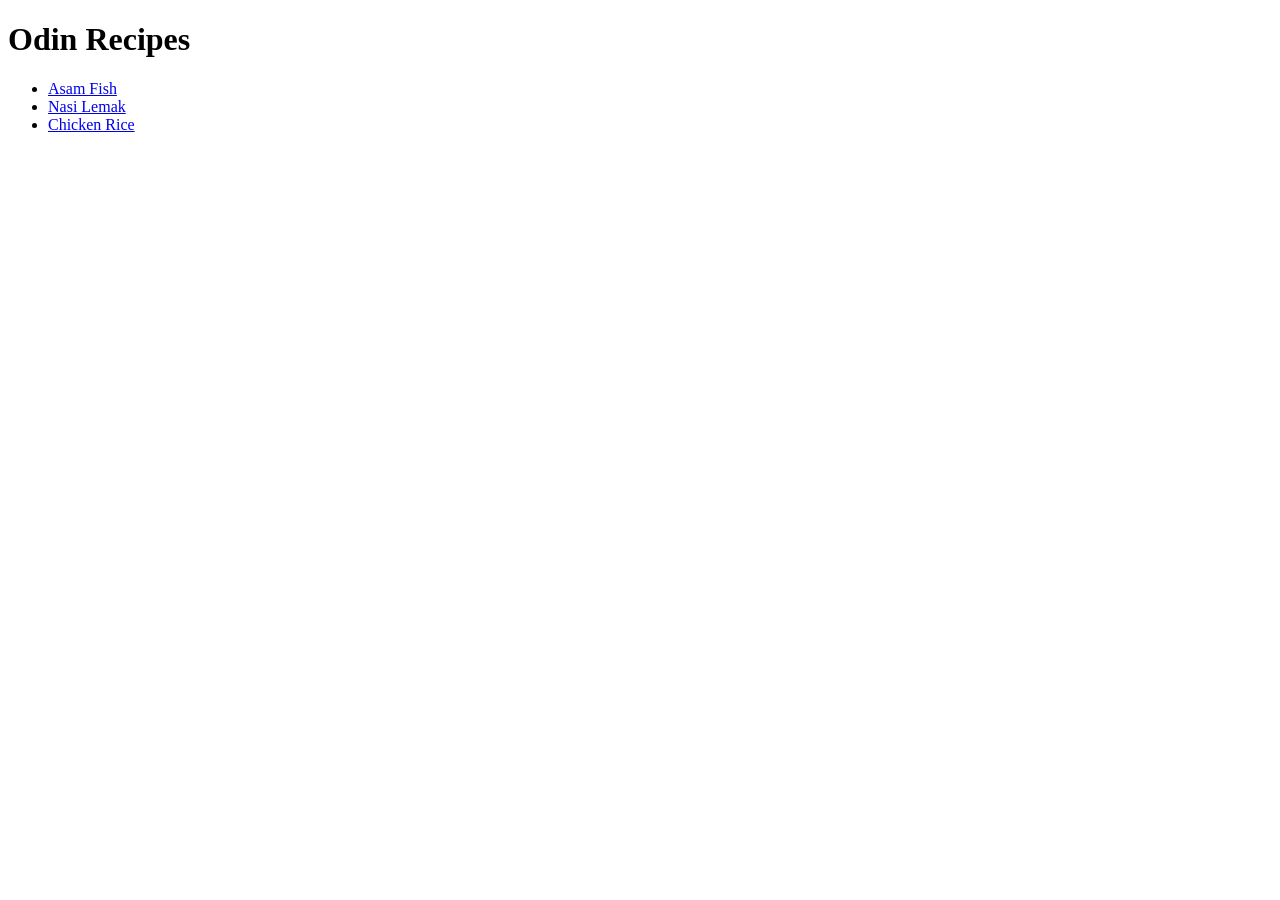
==== index.html @ 86e83cf2 "Add homepage of Odin Recipes with links to available recipes" ====
<!DOCTYPE html>
<html lang = "en">
    <head>
        <meta charset = "UTF-8">
        <meta name="viewport" content="width=device-width, initial-scale=1.0">
        <title>Odin Recipes</title>
    </head>
    <body>
        <h1>Odin Recipes</h1>
        <ul>
            <li><a href = "./recipes/asam-fish.html">Asam Fish</a></li>
            <li><a href = "./recipes/nasi-lemak.html">Nasi Lemak</a></li>
            <li><a href = "./recipes/chicken-rice.html">Chicken Rice</a></li>
        </ul>
    </body>
</html>
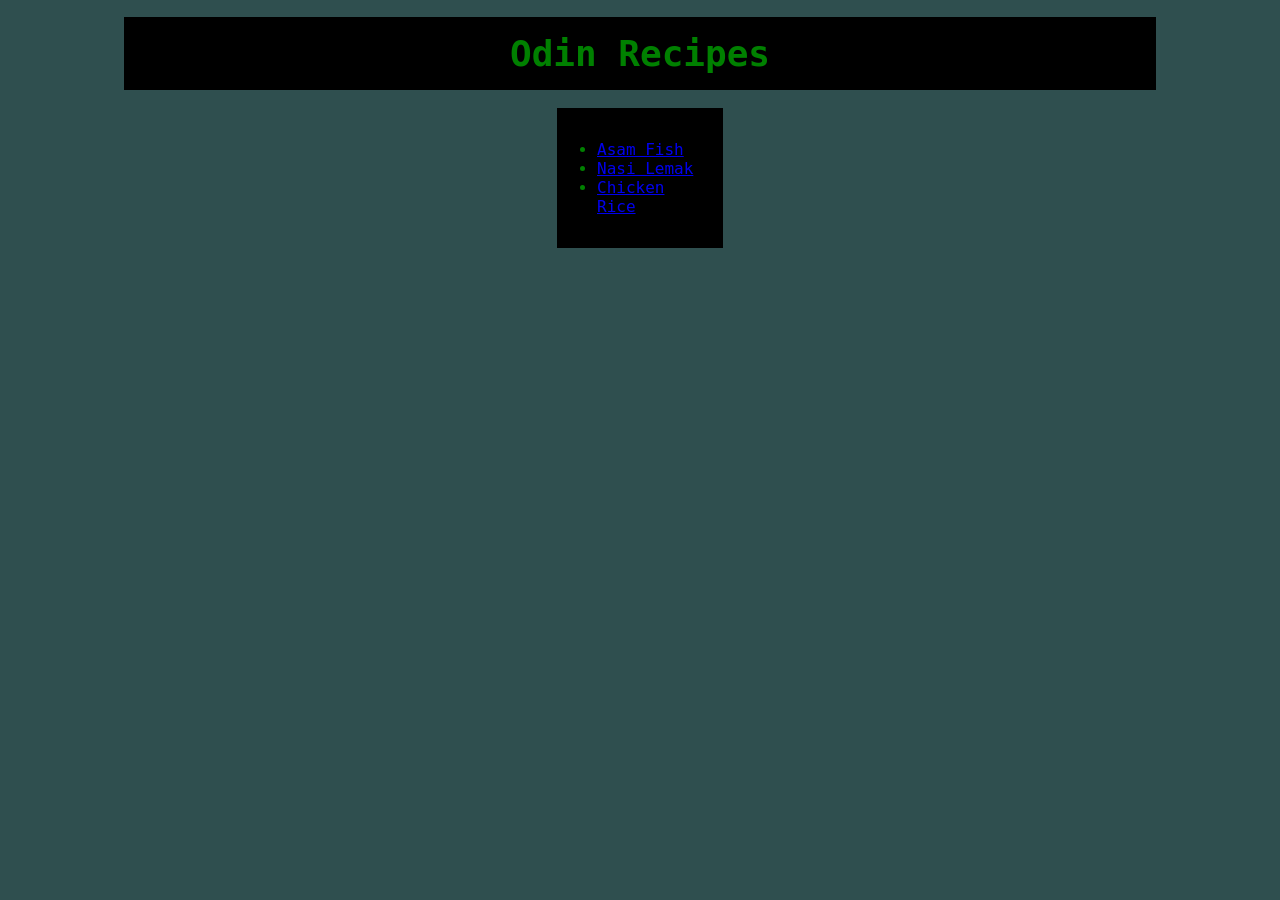
==== commit ab91d44d: "Add styling to Odin-Recipes using basic css" ====
--- a/index.html
+++ b/index.html
@@ -3,14 +3,17 @@
     <head>
         <meta charset = "UTF-8">
         <meta name="viewport" content="width=device-width, initial-scale=1.0">
+        <link rel="stylesheet" href="style.css">
         <title>Odin Recipes</title>
     </head>
     <body>
-        <h1>Odin Recipes</h1>
-        <ul>
+        <h1><div class = 'title'>Odin Recipes</div></h1>
+        <div class = 'list'>
+        <ul>  
             <li><a href = "./recipes/asam-fish.html">Asam Fish</a></li>
             <li><a href = "./recipes/nasi-lemak.html">Nasi Lemak</a></li>
-            <li><a href = "./recipes/chicken-rice.html">Chicken Rice</a></li>
+            <li><a href = "./recipes/chicken-rice.html">Chicken Rice</a></li> 
         </ul>
+        </div>
     </body>
 </html>
--- a/style.css
+++ b/style.css
@@ -0,0 +1,54 @@
+body{
+    background-color: darkslategray;
+    color: black;
+    font-family: monospace;
+}
+.title, .list{
+    background-color: black;
+    color: green;
+    padding: 16px;
+    margin: 0px auto;
+}
+.title{
+    width: 1000px;
+    text-align: center;
+    font-size: 36px;
+}
+
+.list{
+    width: 150px;
+    font-size: 16px;
+    padding-left: 0px;
+}
+
+.list.recipe{
+    width: 1200px;
+}
+
+h3{
+    text-align: center;
+    font-size: 24px;
+}
+
+img{
+    width: 300px;
+    height: auto;
+    margin: 0px auto;
+    display: block;
+}
+
+p{
+    background-color: white;
+    padding: 24px;
+    margin: 24px auto;
+    text-align: center;
+}
+
+.home{
+    background-color: white;
+    padding: 16px;
+    margin:16px auto;
+    width:70px;
+    font-size: 30px;
+    text-align: center;
+}
